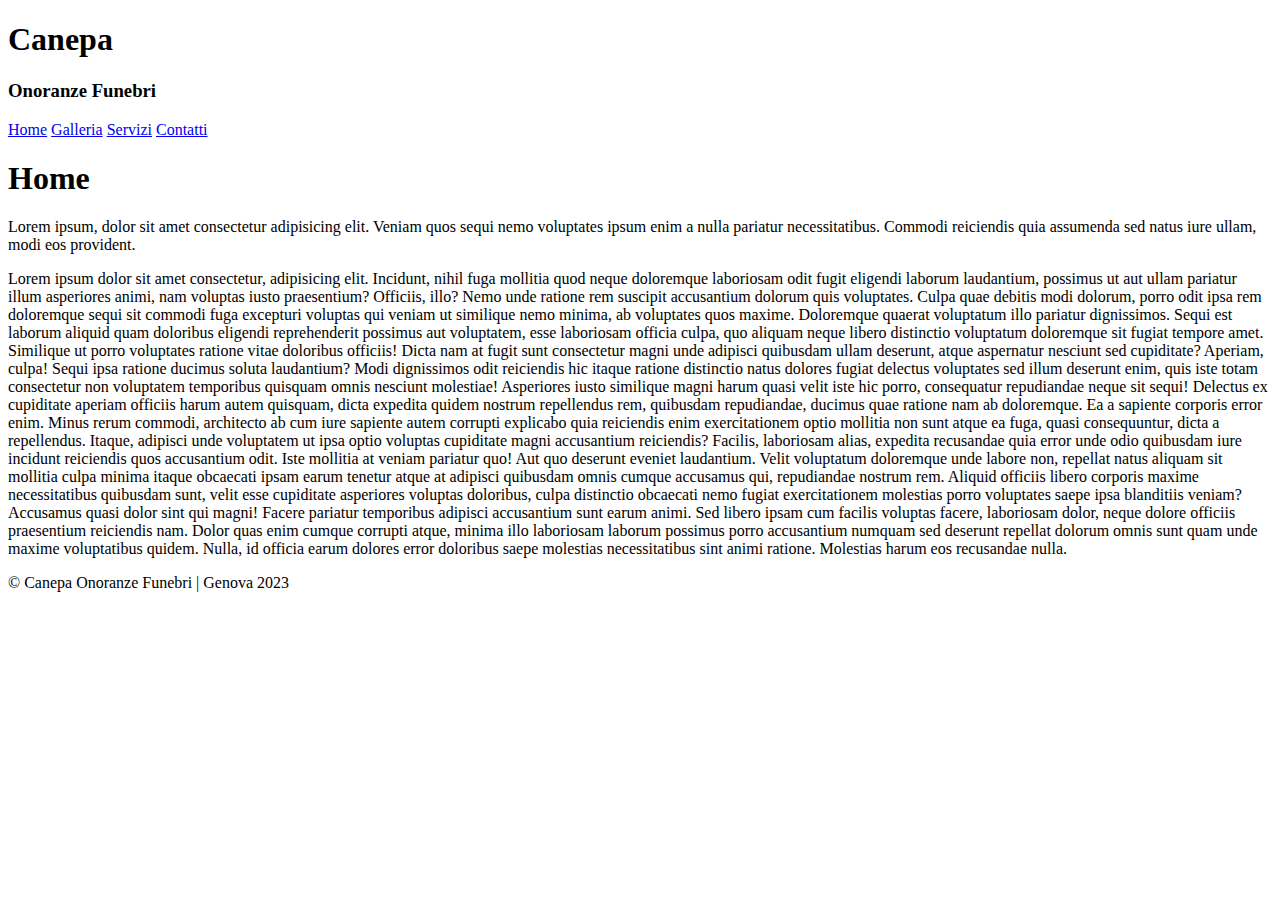
==== index.html @ 5c49be5d "commit 2" ====
<!DOCTYPE html>
<html lang="it">
<head>
    <meta charset="UTF-8">
    <meta name="viewport" content="width=device-width, initial-scale=1.0">
    <title>Onoranze Funebri</title>
    <link rel="stylesheet" href="./style.css">
</head>
<body>
    <header>
        <h1>Canepa</h1>
            <h3>Onoranze Funebri</h3>
            <nav>
                <a href="./index.html">Home</a>
                <a href="./galleria.html">Galleria</a>
                <a href="./servizi.html">Servizi</a>
                <a href="./contatti.html">Contatti</a>
            </nav>
    </header>
    <main>
        <h1 class="main-h1">Home</h1>
        <div>
            <p>Lorem ipsum, dolor sit amet consectetur adipisicing elit. Veniam quos sequi nemo voluptates ipsum enim a nulla pariatur necessitatibus. Commodi reiciendis quia assumenda sed natus iure ullam, modi eos provident.</p>
        <p>Lorem ipsum dolor sit amet consectetur, adipisicing elit. Incidunt, nihil fuga mollitia quod neque doloremque laboriosam odit fugit eligendi laborum laudantium, possimus ut aut ullam pariatur illum asperiores animi, nam voluptas iusto praesentium? Officiis, illo? Nemo unde ratione rem suscipit accusantium dolorum quis voluptates. Culpa quae debitis modi dolorum, porro odit ipsa rem doloremque sequi sit commodi fuga excepturi voluptas qui veniam ut similique nemo minima, ab voluptates quos maxime. Doloremque quaerat voluptatum illo pariatur dignissimos. Sequi est laborum aliquid quam doloribus eligendi reprehenderit possimus aut voluptatem, esse laboriosam officia culpa, quo aliquam neque libero distinctio voluptatum doloremque sit fugiat tempore amet. Similique ut porro voluptates ratione vitae doloribus officiis! Dicta nam at fugit sunt consectetur magni unde adipisci quibusdam ullam deserunt, atque aspernatur nesciunt sed cupiditate? Aperiam, culpa! Sequi ipsa ratione ducimus soluta laudantium? Modi dignissimos odit reiciendis hic itaque ratione distinctio natus dolores fugiat delectus voluptates sed illum deserunt enim, quis iste totam consectetur non voluptatem temporibus quisquam omnis nesciunt molestiae! Asperiores iusto similique magni harum quasi velit iste hic porro, consequatur repudiandae neque sit sequi! Delectus ex cupiditate aperiam officiis harum autem quisquam, dicta expedita quidem nostrum repellendus rem, quibusdam repudiandae, ducimus quae ratione nam ab doloremque. Ea a sapiente corporis error enim. Minus rerum commodi, architecto ab cum iure sapiente autem corrupti explicabo quia reiciendis enim exercitationem optio mollitia non sunt atque ea fuga, quasi consequuntur, dicta a repellendus. Itaque, adipisci unde voluptatem ut ipsa optio voluptas cupiditate magni accusantium reiciendis? Facilis, laboriosam alias, expedita recusandae quia error unde odio quibusdam iure incidunt reiciendis quos accusantium odit. Iste mollitia at veniam pariatur quo! Aut quo deserunt eveniet laudantium. Velit voluptatum doloremque unde labore non, repellat natus aliquam sit mollitia culpa minima itaque obcaecati ipsam earum tenetur atque at adipisci quibusdam omnis cumque accusamus qui, repudiandae nostrum rem. Aliquid officiis libero corporis maxime necessitatibus quibusdam sunt, velit esse cupiditate asperiores voluptas doloribus, culpa distinctio obcaecati nemo fugiat exercitationem molestias porro voluptates saepe ipsa blanditiis veniam? Accusamus quasi dolor sint qui magni! Facere pariatur temporibus adipisci accusantium sunt earum animi. Sed libero ipsam cum facilis voluptas facere, laboriosam dolor, neque dolore officiis praesentium reiciendis nam. Dolor quas enim cumque corrupti atque, minima illo laboriosam laborum possimus porro accusantium numquam sed deserunt repellat dolorum omnis sunt quam unde maxime voluptatibus quidem. Nulla, id officia earum dolores error doloribus saepe molestias necessitatibus sint animi ratione. Molestias harum eos recusandae nulla.</p>
        </div>
    </main>
    <footer>
        © Canepa Onoranze Funebri | Genova 2023
    </footer>
</body>
</html>
---- style.css ----
/* #154887
#474443
#7B7B7B */

body{
}

header{

}

main{

}

footer{
    /*
    background-color: #474443;
    height: 200px;
    color: white;
    */
}
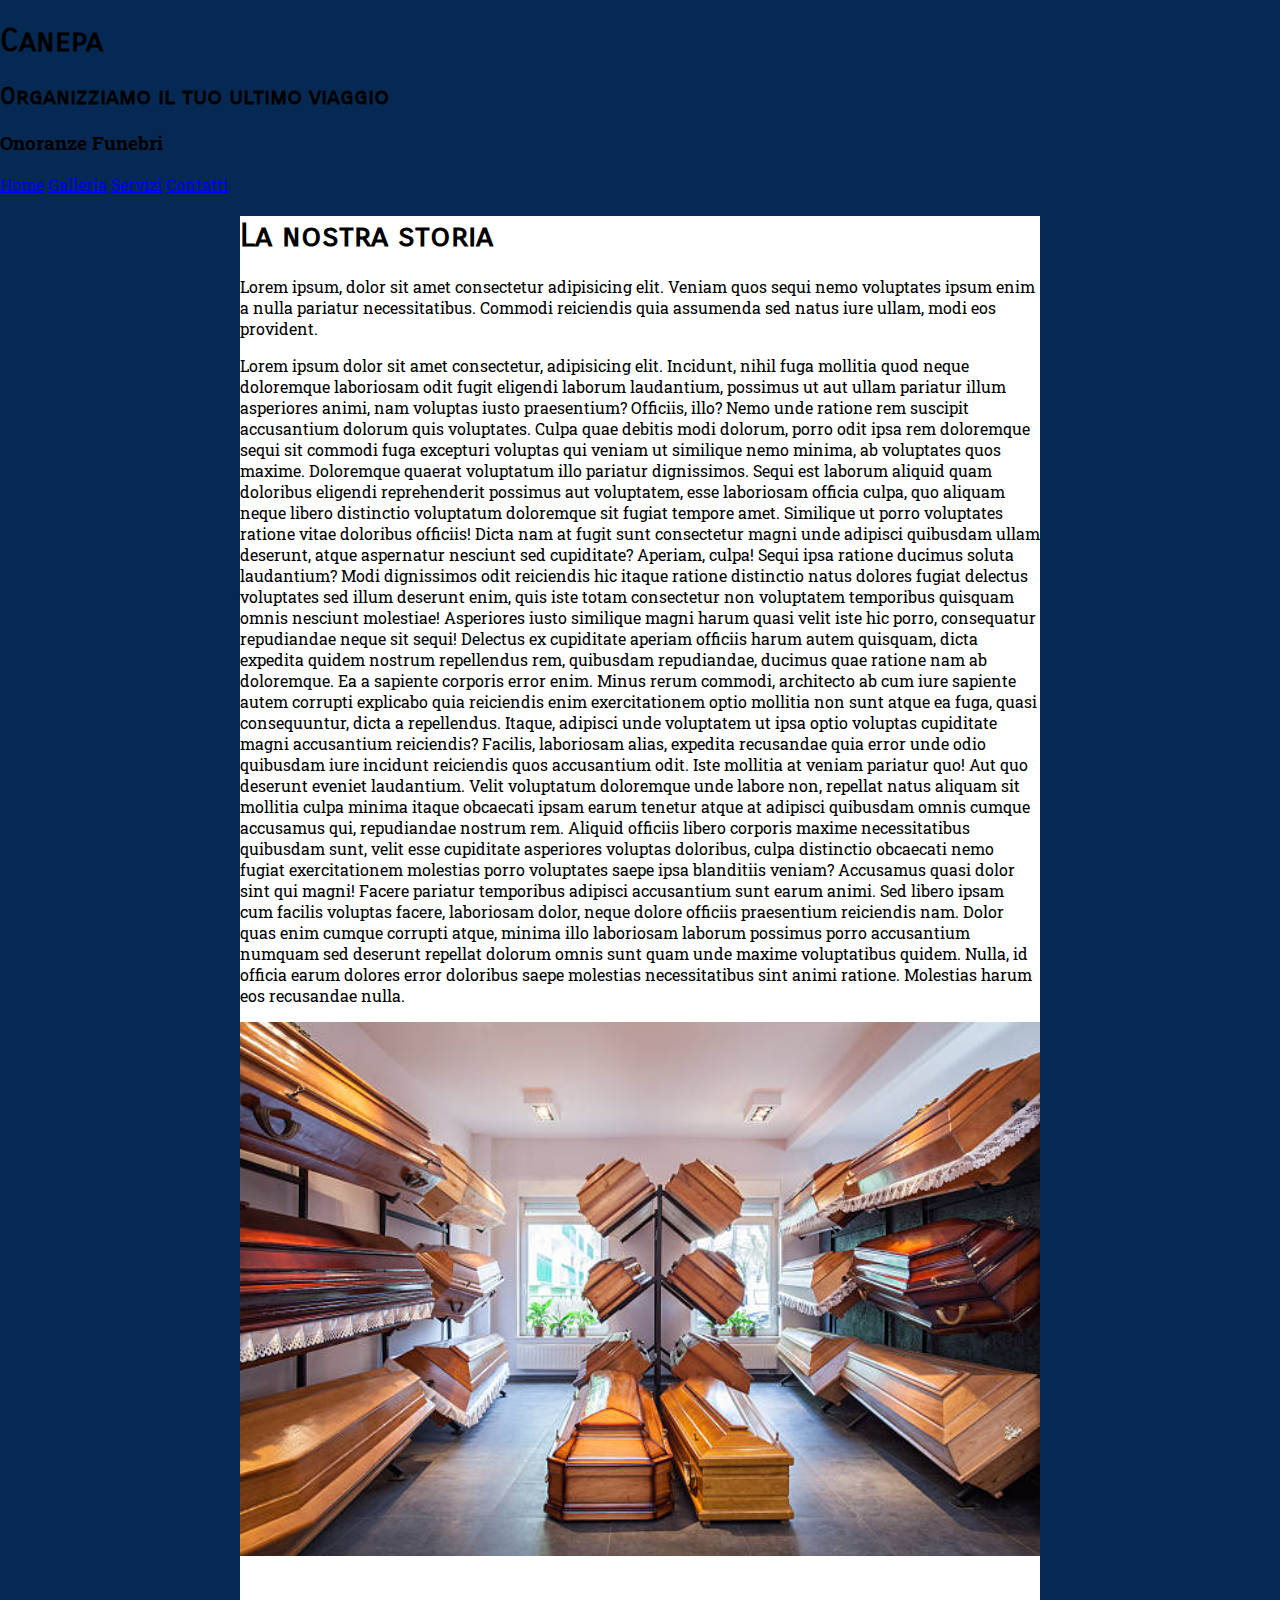
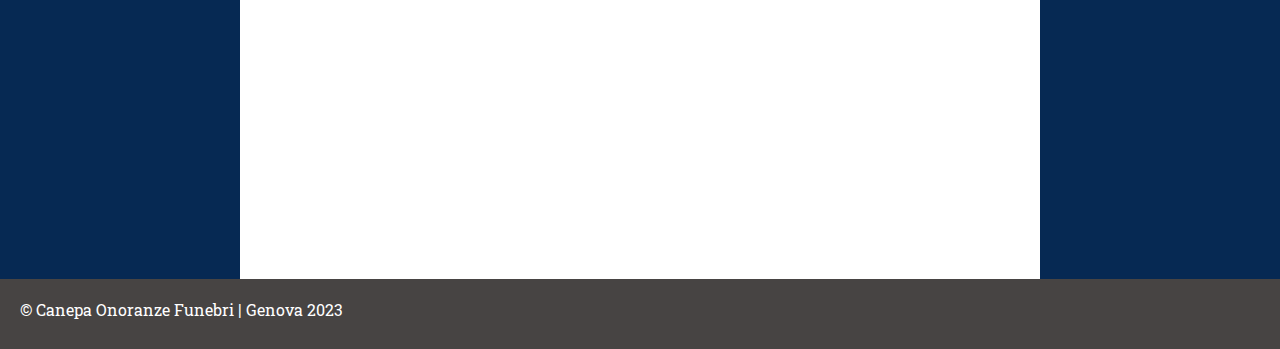
==== commit 15ce1c88: "Modifiche varie" ====
--- a/index.html
+++ b/index.html
@@ -9,6 +9,7 @@
 <body>
     <header>
         <h1>Canepa</h1>
+        <h2>Organizziamo il tuo ultimo viaggio</h2>
             <h3>Onoranze Funebri</h3>
             <nav>
                 <a href="./index.html">Home</a>
@@ -18,11 +19,13 @@
             </nav>
     </header>
     <main>
-        <h1 class="main-h1">Home</h1>
+        <h1 class="main-h1">La nostra storia</h1>
         <div>
             <p>Lorem ipsum, dolor sit amet consectetur adipisicing elit. Veniam quos sequi nemo voluptates ipsum enim a nulla pariatur necessitatibus. Commodi reiciendis quia assumenda sed natus iure ullam, modi eos provident.</p>
         <p>Lorem ipsum dolor sit amet consectetur, adipisicing elit. Incidunt, nihil fuga mollitia quod neque doloremque laboriosam odit fugit eligendi laborum laudantium, possimus ut aut ullam pariatur illum asperiores animi, nam voluptas iusto praesentium? Officiis, illo? Nemo unde ratione rem suscipit accusantium dolorum quis voluptates. Culpa quae debitis modi dolorum, porro odit ipsa rem doloremque sequi sit commodi fuga excepturi voluptas qui veniam ut similique nemo minima, ab voluptates quos maxime. Doloremque quaerat voluptatum illo pariatur dignissimos. Sequi est laborum aliquid quam doloribus eligendi reprehenderit possimus aut voluptatem, esse laboriosam officia culpa, quo aliquam neque libero distinctio voluptatum doloremque sit fugiat tempore amet. Similique ut porro voluptates ratione vitae doloribus officiis! Dicta nam at fugit sunt consectetur magni unde adipisci quibusdam ullam deserunt, atque aspernatur nesciunt sed cupiditate? Aperiam, culpa! Sequi ipsa ratione ducimus soluta laudantium? Modi dignissimos odit reiciendis hic itaque ratione distinctio natus dolores fugiat delectus voluptates sed illum deserunt enim, quis iste totam consectetur non voluptatem temporibus quisquam omnis nesciunt molestiae! Asperiores iusto similique magni harum quasi velit iste hic porro, consequatur repudiandae neque sit sequi! Delectus ex cupiditate aperiam officiis harum autem quisquam, dicta expedita quidem nostrum repellendus rem, quibusdam repudiandae, ducimus quae ratione nam ab doloremque. Ea a sapiente corporis error enim. Minus rerum commodi, architecto ab cum iure sapiente autem corrupti explicabo quia reiciendis enim exercitationem optio mollitia non sunt atque ea fuga, quasi consequuntur, dicta a repellendus. Itaque, adipisci unde voluptatem ut ipsa optio voluptas cupiditate magni accusantium reiciendis? Facilis, laboriosam alias, expedita recusandae quia error unde odio quibusdam iure incidunt reiciendis quos accusantium odit. Iste mollitia at veniam pariatur quo! Aut quo deserunt eveniet laudantium. Velit voluptatum doloremque unde labore non, repellat natus aliquam sit mollitia culpa minima itaque obcaecati ipsam earum tenetur atque at adipisci quibusdam omnis cumque accusamus qui, repudiandae nostrum rem. Aliquid officiis libero corporis maxime necessitatibus quibusdam sunt, velit esse cupiditate asperiores voluptas doloribus, culpa distinctio obcaecati nemo fugiat exercitationem molestias porro voluptates saepe ipsa blanditiis veniam? Accusamus quasi dolor sint qui magni! Facere pariatur temporibus adipisci accusantium sunt earum animi. Sed libero ipsam cum facilis voluptas facere, laboriosam dolor, neque dolore officiis praesentium reiciendis nam. Dolor quas enim cumque corrupti atque, minima illo laboriosam laborum possimus porro accusantium numquam sed deserunt repellat dolorum omnis sunt quam unde maxime voluptatibus quidem. Nulla, id officia earum dolores error doloribus saepe molestias necessitatibus sint animi ratione. Molestias harum eos recusandae nulla.</p>
         </div>
+        <img class="home-img" src="./assets/bare.jpg" alt="bare">
+        <iframe width="560" height="315" src="https://www.youtube.com/embed/7kQBqDg3Q2g" title="YouTube video player" frameborder="0" allow="accelerometer; autoplay; clipboard-write; encrypted-media; gyroscope; picture-in-picture; web-share" allowfullscreen></iframe>
     </main>
     <footer>
         © Canepa Onoranze Funebri | Genova 2023
--- a/style.css
+++ b/style.css
@@ -1,22 +1,63 @@
+@import url('https://fonts.googleapis.com/css2?family=Carrois+Gothic+SC&family=Noto+Sans:ital,wght@0,200;1,200&family=Roboto+Slab:wght@200&display=swap');
+
 /* #154887
-#474443
 #7B7B7B */
 
 body{
+    font-family: 'Roboto Slab', serif;
+    background-color: #062953;
+    margin:0px;
 }
 
 header{
-
+background-image: url(https://www.onoranzefunebriamilano.it/wp-content/uploads/2022/10/Cimitero-img-1000x480.jpg);
+background-repeat: no-repeat;
+background-size: cover;
+margin:0px;
 }
 
-main{
-
+.gallery-img{
+    width: 400px;
 }
 
+blockquote {
+    margin: 0;
+}
+
+blockquote p {
+    padding: 15px;
+    background: #eee;
+    border-radius: 5px;
+}
+
+blockquote p::before {
+    content: '\201C';
+}
+
+blockquote p::after {
+    content: '\201D';
+}
+
+
+main{
+background-color: white;
+width: 800px;
+margin:auto;
+}
+
+
 footer{
-    /*
+    
     background-color: #474443;
-    height: 200px;
+    height: 30px;
     color: white;
-    */
+    padding: 20px;   
 }
+
+h1, h2 {
+    font-family: 'Carrois Gothic SC', sans-serif;
+}
+
+.home-img{
+    width: 100%;
+}